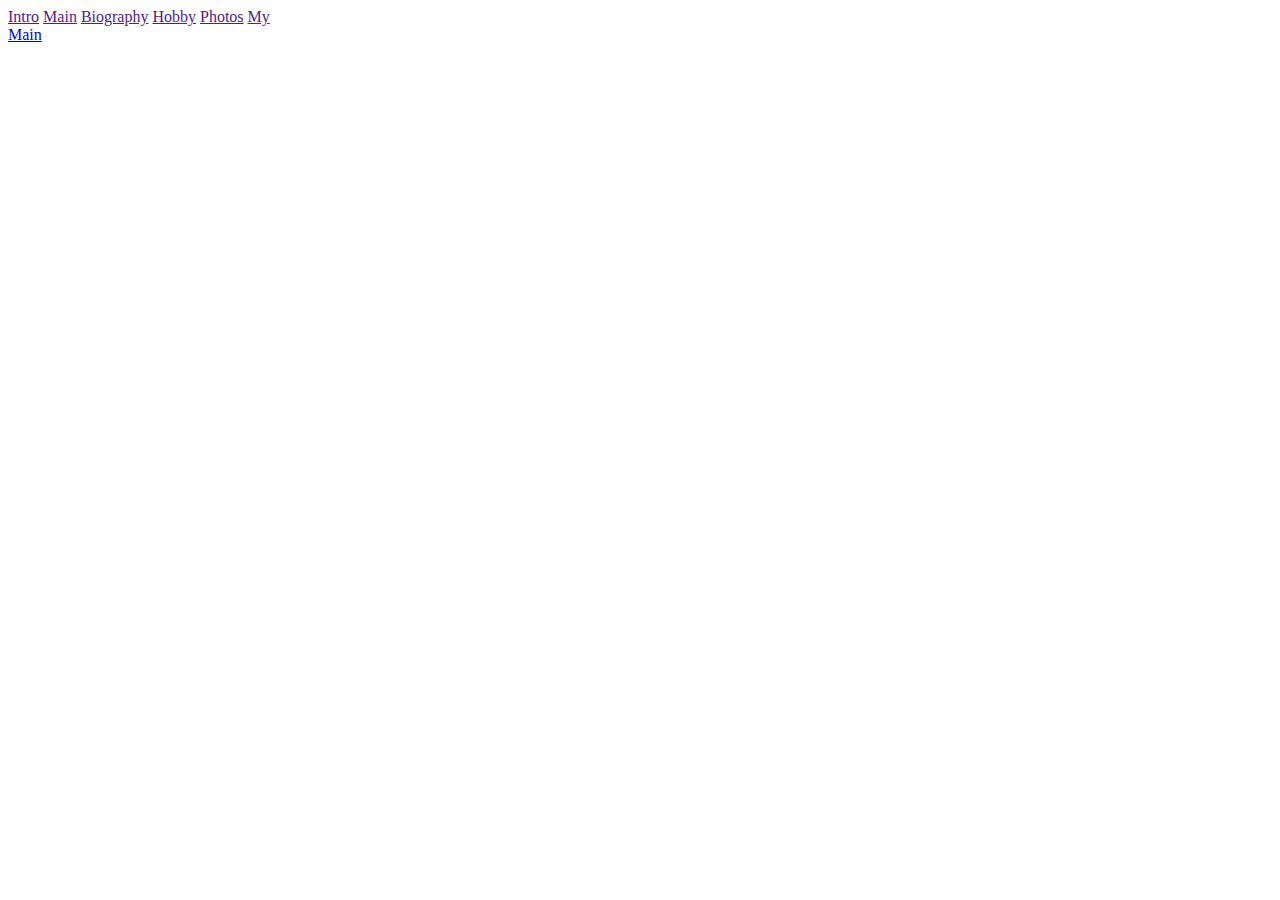
==== public/map/index.html @ 410e26cc "*" ====
<!DOCTYPE html>
<html lang="en">
<head>
  <meta charset="UTF-8">
  <title>Map</title>
</head>
<body>
  <div class="wrapper">
    <div class="map">
      <a href="">Intro</a>
      <a href="">Main</a>
      <a href="">Biography</a>
      <a href="">Hobby</a>
      <a href="">Photos</a>
      <a href="">My</a>
    </div>

    <a href="../">Main</a>
  </div>
</body>
</html>
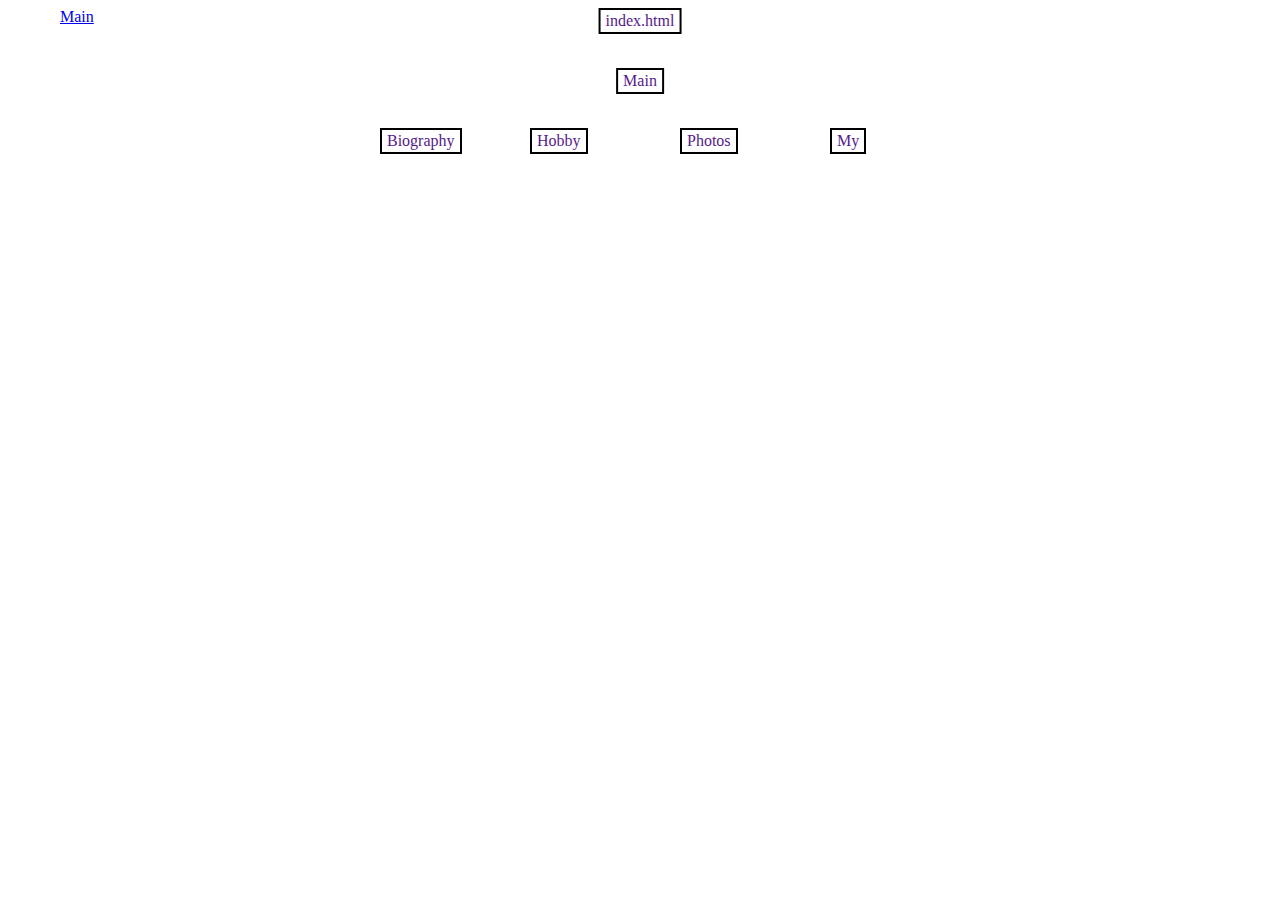
==== commit e0ee33d4: "**" ====
--- a/public/map/index.html
+++ b/public/map/index.html
@@ -3,16 +3,17 @@
 <head>
   <meta charset="UTF-8">
   <title>Map</title>
+  <link rel="stylesheet" href="map.css">
 </head>
 <body>
   <div class="wrapper">
     <div class="map">
-      <a href="">Intro</a>
-      <a href="">Main</a>
-      <a href="">Biography</a>
-      <a href="">Hobby</a>
-      <a href="">Photos</a>
-      <a href="">My</a>
+      <a href="" class="intro">index.html</a>
+      <a href="" class="main">Main</a>
+      <a href="" class="biography">Biography</a>
+      <a href="" class="hobby">Hobby</a>
+      <a href="" class="photos">Photos</a>
+      <a href="" class="my">My</a>
     </div>
 
     <a href="../">Main</a>
--- a/public/map/map.css
+++ b/public/map/map.css
@@ -0,0 +1,44 @@
+.wrapper {
+  width: 1160px;
+  margin: 0 auto;
+  position: relative;
+}
+
+.map a {
+  position: absolute;
+  text-decoration: none;
+  border: 2px solid #000;
+  padding: 2px 5px;
+}
+
+.intro {
+  top: 0;
+  left: 50%;
+  transform: translateX(-50%);
+}
+
+.main {
+  top: 60px;
+  left: 50%;
+  transform: translateX(-50%);
+}
+
+.biography {
+  top: 120px;
+  left: 320px;
+}
+
+.hobby {
+  top: 120px;
+  left: 470px;
+}
+
+.photos {
+  top: 120px;
+  left: 620px;
+}
+
+.my {
+  top: 120px;
+  left: 770px;
+}
